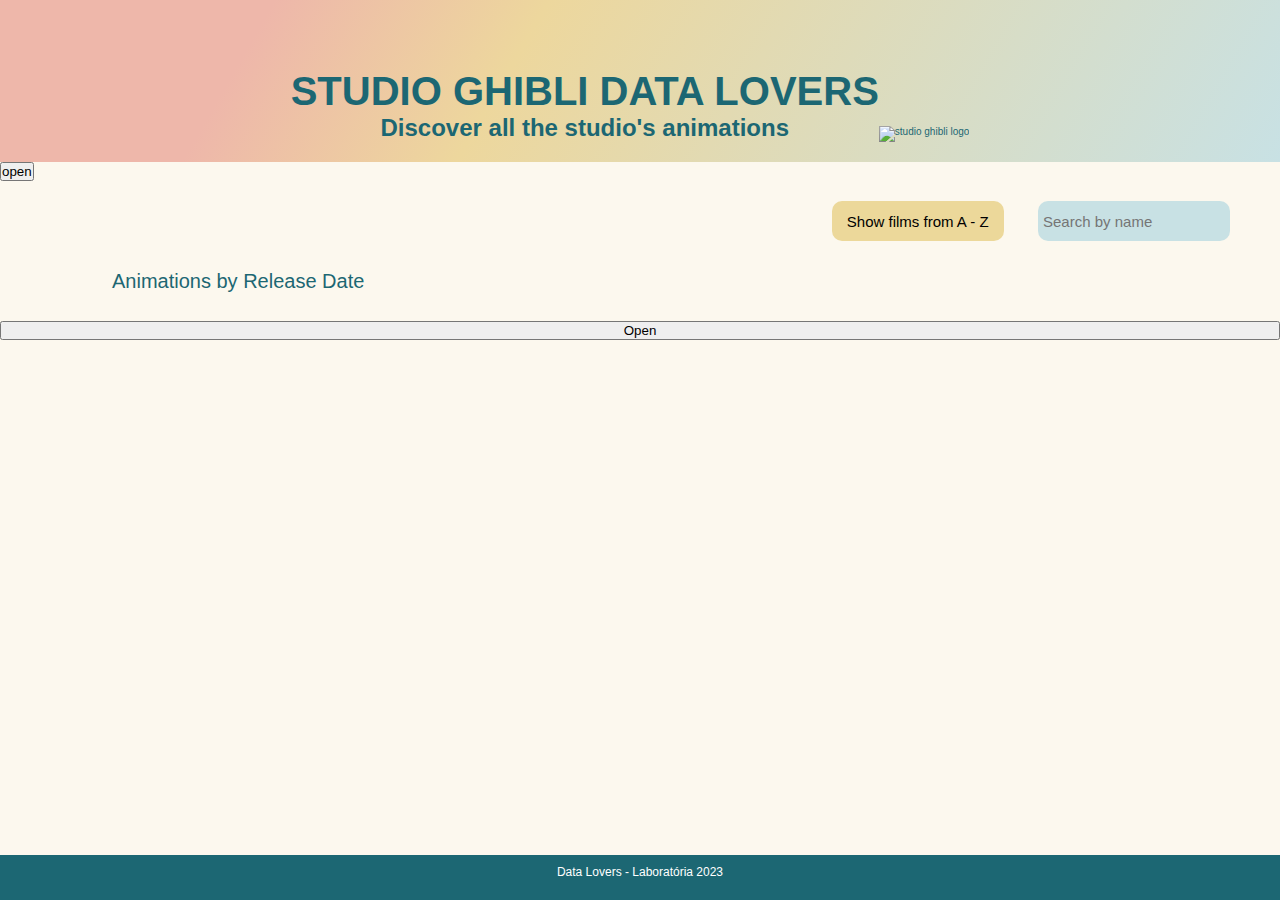
==== src/index.html @ e6a1e870 "modal changes" ====
<!DOCTYPE html>
<html>
  <head>
    <meta charset="utf-8" />
    <title>Studio Ghibli Data Lovers</title>
    <link rel="stylesheet" href="style.css" />
  </head>
  <body>
    <div class="wrapper">
      <header>
        <div class="title">
          <h1>STUDIO GHIBLI DATA LOVERS</h1>
          <h2>Discover all the studio's animations</h2>
        </div>
        <div id="image-logo">
          <img
            id="logo"
            src="./assets/studio-ghibli-logo.png"
            alt="studio ghibli logo"
          />
        </div>
      </header>
      <main>
        <div>
          <button id="open">open</button>
        </div>
        <div class="top-info">         
          <div class=buttons id="buttons">
            <input
              type="submit"
              id="filter-button"
              class="filter-button"
              value="Show films from A - Z"
            />
            <input
            type="text"
            name=""
            class="filter-inputs"
            id="filter-name-input"
            placeholder="Search by name"
          />
          </div>          
        </div>
       <div class="bottom-info">
        <div class="filter-type">
          <label id="label-filter-type">Animations by Release Date</label>
        </div>
       </div>          
        <div class="animation-cards">
          </div>
          <button class="buttons" id="open">Open</button>
          <div id="modal-wrapper">
            <div id="modal-container">
              
            </div>
          </div>
      </main>
    </div>
    <footer>Data Lovers - Laboratória 2023</footer>
    <script src="main.js" type="module"></script>
  </body>
</html>
---- src/style.css ----
* {
  margin: 0;
  padding: 0;
  box-sizing: border-box;
}

:root {
  font-size: 62.5%;
}

html,
body {
  height: 100vh;
  width: 100vw;
}

body {
  font-family: Arial, Helvetica, sans-serif;  
}

@font-face {
  font-family: "Eyad Al-Samman - Ghibli";
  src: url(./assets/Eyad\ Al-Samman\ -\ Ghibli.otf) format("truetype");
}

.wrapper {
  display: flex;
  flex-direction: column;
}

header {
  display: flex;
  height: 18vh;
  color: #1c6773;
  font-family: "Eyad Al-Samman - Ghibli", Arial, Helvetica, sans-serif;
  text-align: center;
  padding-top: 2rem;
  padding-bottom: 2rem;
  justify-content: center;
  align-items: flex-end;
  background-image: linear-gradient(
    120deg,
    #eeb7aa 20%,
    #edd79d 40%,
    #c8e1e4 100%
  );
}

#logo {
  width: 22rem;
  padding-right: 2rem;
}

h1 {
  font-size: 4rem;
  padding-top: 2rem;
}

h2 {
  font-size: 2.4rem;
}

main {
  background-color: #fcf8ee;
  height: 77vh;
  display: flex;
  flex-direction: column;
  overflow: auto;
  font-size: 1.6rem;
 
}

.top-info {
  display: flex;
  flex-direction: row;
  justify-content: flex-end;
  padding-top: 2rem;
  padding-right: 5rem; 
}

.bottom-info {
  display: flex;
  flex-direction: row;
  justify-content: space-between;
  padding-top: 2rem;
  display: flex;
  height: 6rem;
  align-items: center;
  padding-right: 6rem;
  padding-left: 5.2rem; 
}


#filter-name-input {
  background-color: #c8e1e4;
  border-radius: 1rem;
  border: none;
  width: 15vw;
  padding: 0.5rem;
  outline: none;
  font-size: 1.5rem;
  font-family: "Eyad Al-Samman - Ghibli", Arial, Helvetica, sans-serif;
  height: 4rem;
  margin-left: 3rem;  
}

#filter-name-input:active {
  color: #c8e1e4;
}

.filter-button{
  background-color: #ECD89A;
  border: none;  
  font-size: 1.5rem;
  font-family: "Eyad Al-Samman - Ghibli", Arial, Helvetica, sans-serif;
  border-radius: 1rem;
  border: none;
  height: 4rem;
  padding-left: 1.5rem;
  padding-right: 1.5rem;
  margin-left: 2rem;
  align-items: center;  
}

.filter-type {
  display: flex;
  padding-left: 6rem;
  font-size: 2rem;
  color: #1c6773; 
}

.list-container {
  display: flex;
  flex-direction: row-reverse;
  justify-content: space-between;
  align-items: center;
  font-size: 1.6rem;
  height: 4rem;
}

.animation-cards {
  display: flex;  
  flex-direction: row;
  flex-wrap: wrap;
  justify-content: space-between;
  padding-top: 2rem; 
  padding-left: 3rem;
  padding-right: 3rem;
  font-size: 1.6rem;
}

.cards {
  display: flex;
  flex-direction: column;
  background-color: #c8e1e4;
  border-radius: 1rem;
  width: 25rem;
  height: 36rem;
  margin: 2rem;
  justify-content: center;
  align-items: center;
  padding-top: 1.4rem;
  padding-bottom: 1rem; 
}

.cards:hover{
  background-color: #e85b64;
  color: #c8e1e4;
}

.posters {
  width: 20rem;
  height: 28rem;
  padding-bottom: 1rem;
  border-radius: 1rem;
}

footer {
  height: 5vh;
  background-color: #1c6773;
  font-size: 1.2rem;
  text-align: center;
  color: white;
  padding-top: 1rem;
  position: relative;
  bottom: 0;
  width: 100%;
}

#modal-wrapper {
  position: fixed;
  display: flex;
  align-items: center;
  justify-content: center;
  top: 0;
  left: 0;
  width: 100vw;
  height: 100vh;
  background-color: rgba(0, 0, 0, 0.3);
  opacity: 0;
  pointer-events: none;
  transition: opacity 0.3s ease;
}

#modal-wrapper.show {
  opacity: 1;
  pointer-events: auto;

}
.modal {
  background-color: #fff;
  width: 60rem;
  height: 50rem;
  border-radius: 1rem;
  max-width: 100%;
}

.modal-wrapper.show {
  opacity: 1;
  pointer-events: auto;
}
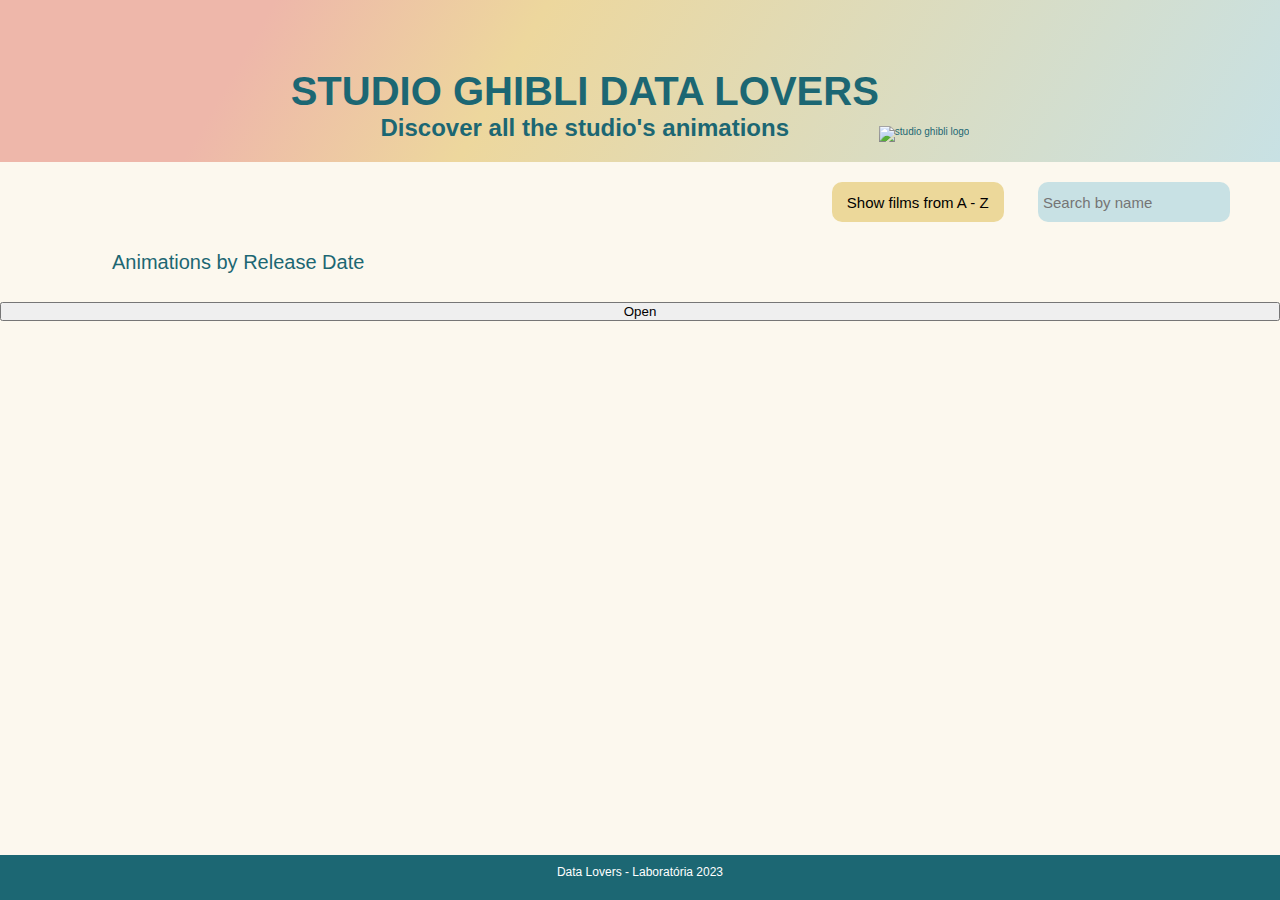
==== commit 7a9836ae: "character filter started" ====
--- a/src/index.html
+++ b/src/index.html
@@ -21,9 +21,6 @@
         </div>
       </header>
       <main>
-        <div>
-          <button id="open">open</button>
-        </div>
         <div class="top-info">         
           <div class=buttons id="buttons">
             <input
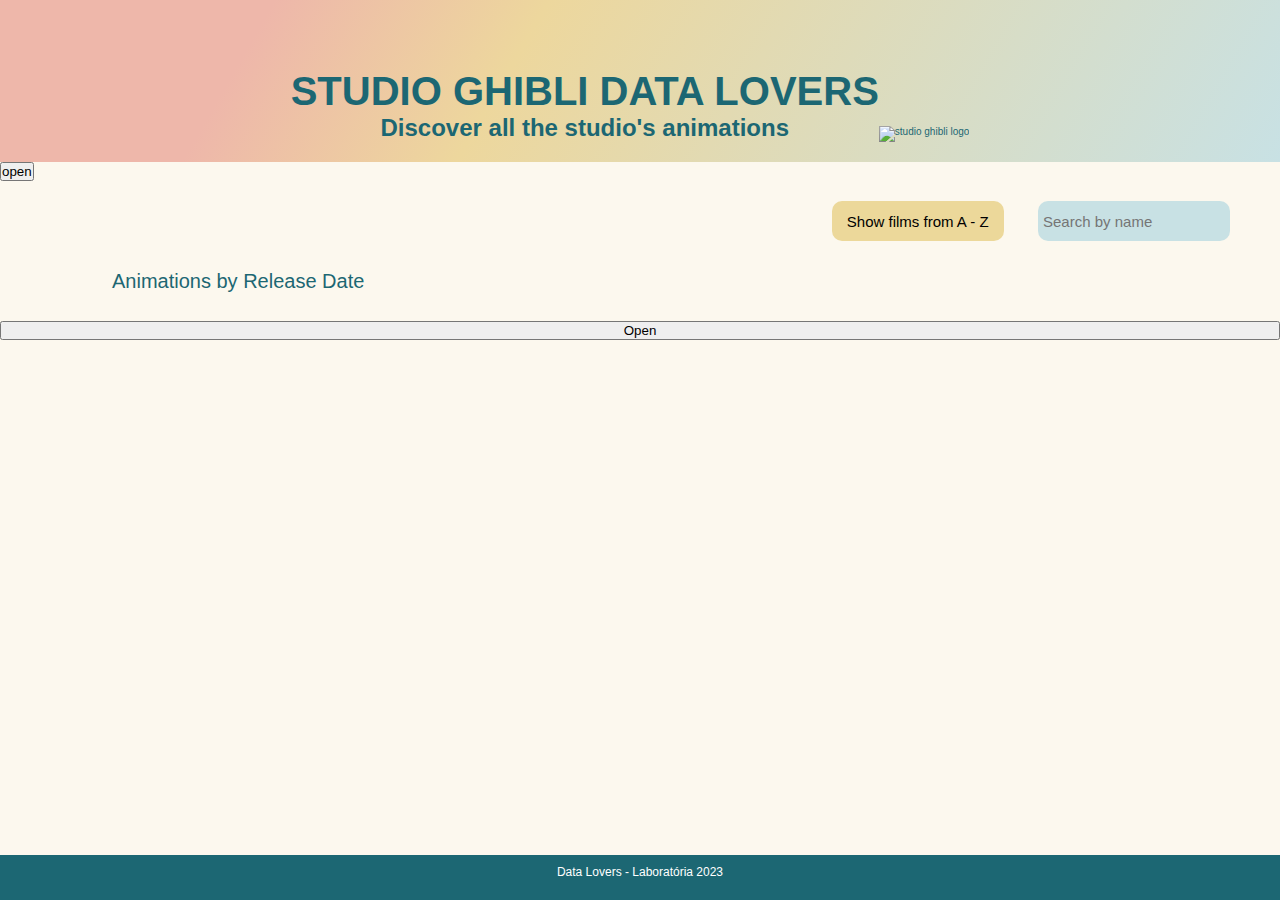
==== commit 9ed3c223: "Edit modal CSS" ====
--- a/src/index.html
+++ b/src/index.html
@@ -21,18 +21,21 @@
         </div>
       </header>
       <main>
+        <div>
+          <button id="open">open</button>
+        </div>
         <div class="top-info">         
           <div class=buttons id="buttons">
             <input
               type="submit"
               id="filter-button"
-              class="filter-button"
+              class="filter-button buttons"
               value="Show films from A - Z"
             />
             <input
             type="text"
             name=""
-            class="filter-inputs"
+            class="filter-inputs buttons"
             id="filter-name-input"
             placeholder="Search by name"
           />
--- a/src/style.css
+++ b/src/style.css
@@ -71,6 +71,10 @@
  
 }
 
+.buttons {
+  font-family: "Eyad Al-Samman - Ghibli", Arial, Helvetica, sans-serif;
+}
+
 .top-info {
   display: flex;
   flex-direction: row;
@@ -100,7 +104,6 @@
   padding: 0.5rem;
   outline: none;
   font-size: 1.5rem;
-  font-family: "Eyad Al-Samman - Ghibli", Arial, Helvetica, sans-serif;
   height: 4rem;
   margin-left: 3rem;  
 }
@@ -113,7 +116,6 @@
   background-color: #ECD89A;
   border: none;  
   font-size: 1.5rem;
-  font-family: "Eyad Al-Samman - Ghibli", Arial, Helvetica, sans-serif;
   border-radius: 1rem;
   border: none;
   height: 4rem;
@@ -209,11 +211,68 @@
 
 }
 .modal {
+  display: flex;
+  flex-direction: row;
+  justify-content: space-between;
   background-color: #fff;
   width: 60rem;
-  height: 50rem;
-  border-radius: 1rem;
-  max-width: 100%;
+  height: 42rem;
+  border-radius: 1rem;
+  overflow: auto;
+}
+@media screen and (max-width: 600px) {
+  .modal {
+    display: flex;
+    flex-direction: column;
+    overflow: auto;
+    align-items: center;
+    width: 42rem;
+  }
+}
+
+.modal-title {
+  font-family: "Eyad Al-Samman - Ghibli", Arial, Helvetica, sans-serif;
+  color: #288A99;
+  font-weight: bold;
+  font-size: 1.7rem;
+  text-align: center;
+  padding-bottom: 0.5rem;
+}
+
+.modal-side {
+  position: relative;
+  padding: 2rem;
+}
+
+.more-info-bts {
+  background-color: #93C4CE;
+  font-size: 1.5rem;
+  border-radius: 0.5rem;
+  border: none;
+  height: 2.5rem;
+  padding: 0.6rem 1.5rem;
+  margin: 0.2rem;
+}
+
+.more-info-bts:active, #close:active {
+  background-color: #EFBCAF;
+  color: #fff;
+}
+
+.more-info {
+  margin-top: 1.5rem;
+  padding: 0.5rem;
+}
+
+#close {
+  position: absolute;
+  bottom: 1rem;
+  right: 1rem;
+  background-color: #94C5CC;
+  height: 2.5rem;
+  padding: 0.6rem;
+  border-radius: 0.5rem;
+  border: none;
 }
 
 .modal-wrapper.show {
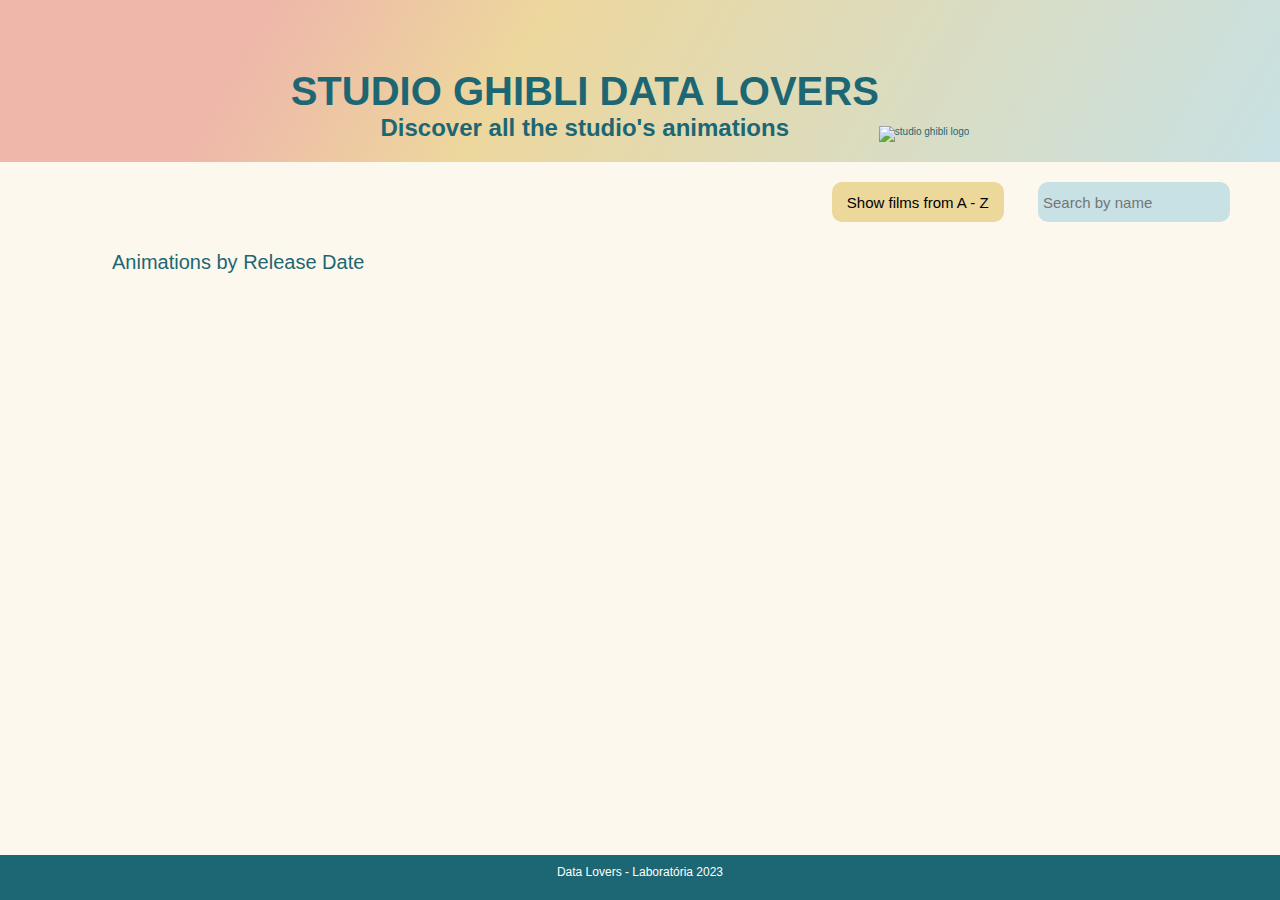
==== commit a7b31076: "modal character button implemented / code organization" ====
--- a/src/index.html
+++ b/src/index.html
@@ -21,11 +21,8 @@
         </div>
       </header>
       <main>
-        <div>
-          <button id="open">open</button>
-        </div>
         <div class="top-info">         
-          <div class=buttons id="buttons">
+          <div class="buttons" id="buttons">
             <input
               type="submit"
               id="filter-button"
@@ -48,7 +45,7 @@
        </div>          
         <div class="animation-cards">
           </div>
-          <button class="buttons" id="open">Open</button>
+          
           <div id="modal-wrapper">
             <div id="modal-container">
               
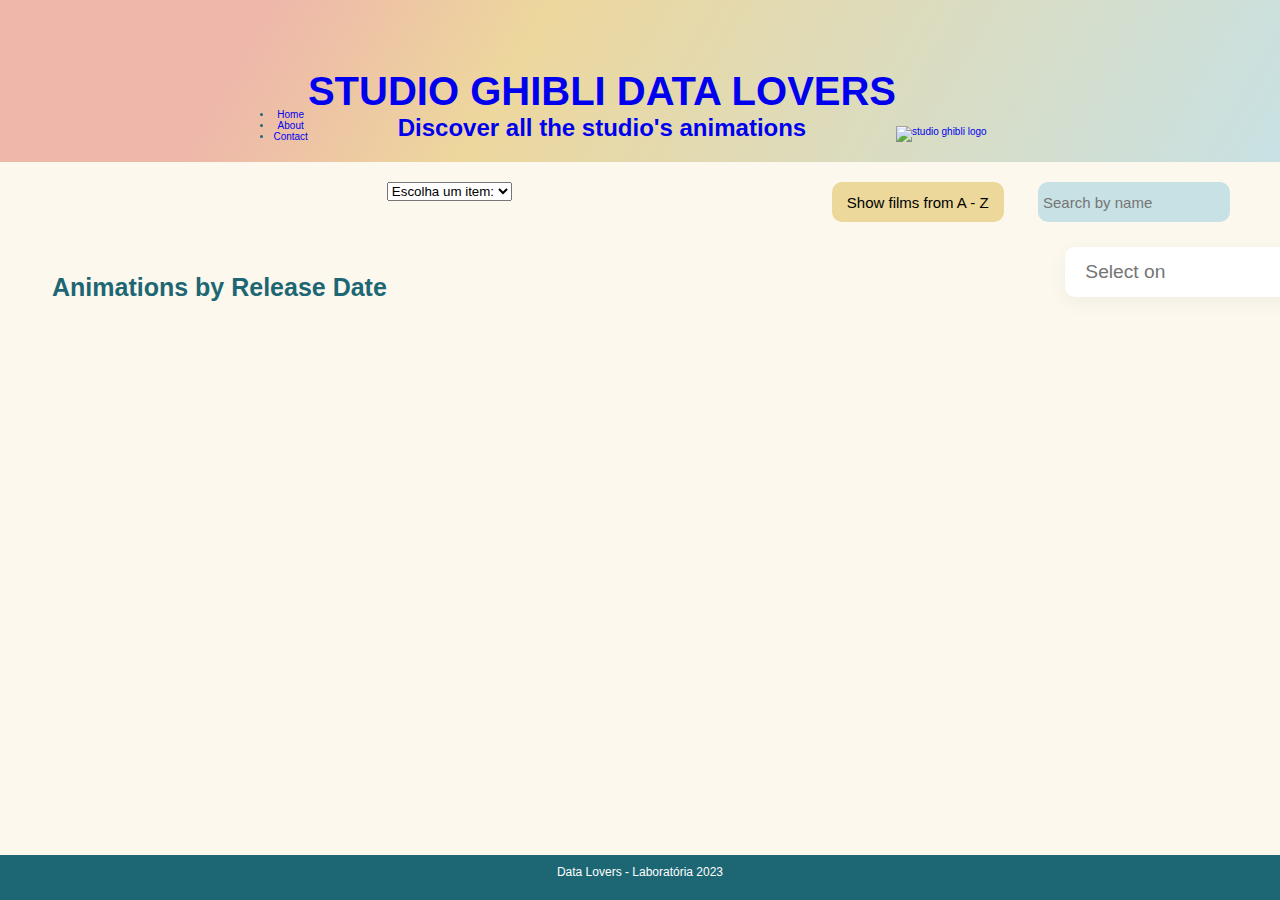
==== commit d5f7cb2d: "dropdown implementation - show cards using key/value" ====
--- a/src/index.html
+++ b/src/index.html
@@ -8,20 +8,53 @@
   <body>
     <div class="wrapper">
       <header>
+        <nav>
+          <ul>
+            <li><a href="#">Home</a></li>
+            <li><a href="#">About</a></li>
+            <li><a href="#">Contact</a></li>
+          </ul>
+        </nav>
         <div class="title">
-          <h1>STUDIO GHIBLI DATA LOVERS</h1>
-          <h2>Discover all the studio's animations</h2>
+          <a href="index.html">
+            <h1>STUDIO GHIBLI DATA LOVERS</h1>
+            <h2>Discover all the studio's animations</h2></a
+          >
         </div>
         <div id="image-logo">
-          <img
-            id="logo"
-            src="./assets/studio-ghibli-logo.png"
-            alt="studio ghibli logo"
-          />
+          <a href="index.html">
+            <img
+              id="logo"
+              src="./assets/studio-ghibli-logo.png"
+              alt="studio ghibli logo"
+          /></a>
         </div>
       </header>
       <main>
-        <div class="top-info">         
+        <div class="top-info">
+          <div>
+            <select id="mySelect">
+              <option disabled selected>Escolha um item:</option>
+              <option key="director" value="Isao Takahata">Totoro</option>
+              <option key="producer" value="Isao Takahata">
+                Isao Takahata
+              </option>
+            </select>
+          </div>
+
+          <div class="dropdown">
+            <input
+              class="text-box"
+              type="text"
+              placeholder="Select on"
+              readonly
+            />
+            <div class="options">
+              <div onclick="show('HTML')">HTML</div>
+              <div onclick="show('CSS')">CSS</div>
+            </div>
+          </div>
+
           <div class="buttons" id="buttons">
             <input
               type="submit"
@@ -30,27 +63,24 @@
               value="Show films from A - Z"
             />
             <input
-            type="text"
-            name=""
-            class="filter-inputs buttons"
-            id="filter-name-input"
-            placeholder="Search by name"
-          />
-          </div>          
+              type="text"
+              name=""
+              class="filter-inputs buttons"
+              id="filter-name-input"
+              placeholder="Search by name"
+            />
+          </div>
         </div>
-       <div class="bottom-info">
-        <div class="filter-type">
-          <label id="label-filter-type">Animations by Release Date</label>
+        <div class="bottom-info">
+          <div class="filter-type">
+            <label id="label-filter-type">Animations by Release Date</label>
+          </div>
         </div>
-       </div>          
-        <div class="animation-cards">
-          </div>
-          
-          <div id="modal-wrapper">
-            <div id="modal-container">
-              
-            </div>
-          </div>
+        <div class="animation-cards"></div>
+
+        <div id="modal-wrapper">
+          <div id="modal-container"></div>
+        </div>
       </main>
     </div>
     <footer>Data Lovers - Laboratória 2023</footer>
--- a/src/style.css
+++ b/src/style.css
@@ -52,6 +52,10 @@
   padding-right: 2rem;
 }
 
+a {
+  text-decoration: none;
+}
+
 h1 {
   font-size: 4rem;
   padding-top: 2rem;
@@ -93,6 +97,12 @@
   align-items: center;
   padding-right: 6rem;
   padding-left: 5.2rem; 
+}
+
+.calc-result {
+  color: #596F80;
+  font-size: 1.8rem;
+  font-weight: 500;
 }
 
 
@@ -127,8 +137,8 @@
 
 .filter-type {
   display: flex;
-  padding-left: 6rem;
-  font-size: 2rem;
+  font-size: 2.5rem;
+  font-weight: 700;
   color: #1c6773; 
 }
 
@@ -137,22 +147,23 @@
   flex-direction: row-reverse;
   justify-content: space-between;
   align-items: center;
-  font-size: 1.6rem;
   height: 4rem;
 }
+
+
+/* FILMS CARDS */
 
 .animation-cards {
   display: flex;  
   flex-direction: row;
   flex-wrap: wrap;
-  justify-content: space-between;
+  justify-content:space-between;
   padding-top: 2rem; 
   padding-left: 3rem;
   padding-right: 3rem;
-  font-size: 1.6rem;
-}
-
-.cards {
+ }
+
+.cards, .char-cards{
   display: flex;
   flex-direction: column;
   background-color: #c8e1e4;
@@ -164,18 +175,218 @@
   align-items: center;
   padding-top: 1.4rem;
   padding-bottom: 1rem; 
-}
-
-.cards:hover{
-  background-color: #e85b64;
-  color: #c8e1e4;
+  border-color: #278b9a;
+  border-style: solid;
+  color:#3B4A54
 }
 
 .posters {
+  object-fit: cover;
   width: 20rem;
   height: 28rem;
   padding-bottom: 1rem;
   border-radius: 1rem;
+}
+
+.film-info-title {
+  font-size: 1.6rem;  
+  color: #3B4A54;
+  padding-bottom: .5rem;
+  padding-top: .5rem;
+}
+
+.film-info {
+  font-size: 1.4rem;
+  color: #3B4A54;
+  padding-bottom: .5rem;
+}
+
+.cards:hover{
+  background-color: #e85b64;
+  color: #edd79d;  
+}
+
+.cards:hover .film-info-title {
+  color: #fcf8ee;
+}
+
+.cards:hover .film-info {
+  color: #fcf8ee;
+}
+
+/* MODAL FILM DESCRIPTION */
+#modal-wrapper {
+  position: fixed;
+  display: flex;
+  align-items: center;
+  justify-content: center;
+  top: 0;
+  left: 0;
+  width: 100vw;
+  height: 100vh;
+  background-color: rgba(0, 0, 0, 0.3);
+  opacity: 0;
+  pointer-events: none;
+  transition: opacity 0.3s ease;
+}
+
+#modal-wrapper.show {
+  opacity: 1;
+  pointer-events: auto;
+
+}
+.modal {
+  display: flex;
+  flex-direction: row;
+  justify-content: space-between;
+  background-color: #fff;
+  width: 65rem;
+  height: 46rem;
+  border-radius: 1rem;
+  overflow: auto;
+  border: #e85b64;
+  border-style: solid;
+  background-color: #fcf8ee;
+}
+
+.modal-title {
+  font-family: "Eyad Al-Samman - Ghibli", Arial, Helvetica, sans-serif;
+  color: #288A99;
+  font-weight: bold;
+  font-size: 2rem;
+  text-align: center;
+  padding-bottom: 1rem;
+}
+
+.modal-side-left {
+  position: relative;
+  padding: 2rem;
+  width: 30rem;
+}
+
+.modal-side-right {
+  position: relative;
+  padding: 2rem;
+  width: 50rem;
+}
+
+.more-info-bts {
+  background-color: #93C4CE;
+  font-size: 1.5rem;
+  border-radius: 0.5rem;
+  border: none;
+  height: 2.5rem;
+  padding: 0.6rem 1.5rem;
+  margin: 0.2rem;
+  opacity: 0;
+}
+
+.more-info-bts:active, #close:active {
+  background-color: #EFBCAF;
+  color: #fff;
+}
+
+.more-info {
+  margin-top: 1.5rem;
+  padding: 0.5rem;
+  color: #e85b64;
+  font-weight: 700;
+}
+
+.show {
+  opacity: 1;
+  pointer-events: auto;
+}
+
+#close {
+  position: absolute;
+  bottom: 1rem;
+  right: 1rem;
+  background-color: #94C5CC;
+  height: 2.5rem;
+  padding: 0.6rem;
+  border-radius: 0.5rem;
+  border: none;
+}
+
+
+@media screen and (max-width: 600px) {
+  .modal {
+    display: flex;
+    flex-direction: column;
+    overflow: auto;
+    align-items: center;
+    width: 42rem;
+  }
+}
+
+/* FLIP CARDS CHARACTERS */
+
+.char-cards:hover .card-front {
+  transform: rotateY(180deg);
+}
+
+.char-cards:hover .card-back {
+  transform: none;
+}
+
+.char-cards {
+  transition: transform 0.8s;
+  position: relative;
+  border-color:#e85b64 ;
+  border-style: solid;  
+}
+
+.char-cards:hover{
+  background-color: #FADCDD;
+  text-align: center;
+  width: 25rem;
+  height: 36rem;
+  
+}
+
+.card-front, .card-back {
+  position: absolute;
+  backface-visibility: hidden;
+}
+
+.card-back {
+  transform: rotateY(180deg);
+  border: .5rem;  
+  height: 31.4rem; 
+}
+
+.card-back img {
+  width: 10rem;
+  height: auto;
+  padding-bottom: 3rem;
+}
+
+.card-back-info {
+    text-align: left;
+    
+}
+
+.card-front {
+  transform: none;
+}
+
+.card-back .char-name {
+  
+  font-size: 1.8rem;
+  padding-bottom: 3rem;
+  font-weight: 700;
+  color: #288A99;
+  
+}
+
+.char-name {
+  text-align: center;
+}
+
+.modal-wrapper.show {
+  opacity: 1;
+  pointer-events: auto;
 }
 
 footer {
@@ -189,93 +400,78 @@
   bottom: 0;
   width: 100%;
 }
-
-#modal-wrapper {
-  position: fixed;
-  display: flex;
-  align-items: center;
-  justify-content: center;
+.new-class{
+  width: 200rem;
+}
+
+.dropdown {
+  position: relative;
+  top: 50px;
+  left: 45%;
+  margin-top: 15px;
+  width: 300px;
+  height: 50px;
+}
+
+.dropdown::before {
+  content: "";
+  position: absolute;
+  top: 15px;
+  right: 20px;
+  z-index: 1000;
+  width: 8px;
+  height: 8px;
+  border: 2px solid #333;
+  border-top: 2px solid #fff;
+  border-right: 2px solid #fff;
+  transform: rotate(-45deg);
+  transition: 0.5s;
+  pointer-events: none;
+}
+
+.dropdown.active::before {
+  top: 22px;
+  transform: rotate(-225deg);
+}
+
+.dropdown input {
+  position: absolute;
   top: 0;
   left: 0;
-  width: 100vw;
-  height: 100vh;
-  background-color: rgba(0, 0, 0, 0.3);
-  opacity: 0;
-  pointer-events: none;
-  transition: opacity 0.3s ease;
-}
-
-#modal-wrapper.show {
-  opacity: 1;
-  pointer-events: auto;
-
-}
-.modal {
-  display: flex;
-  flex-direction: row;
-  justify-content: space-between;
-  background-color: #fff;
-  width: 60rem;
-  height: 42rem;
-  border-radius: 1rem;
-  overflow: auto;
-}
-@media screen and (max-width: 600px) {
-  .modal {
-    display: flex;
-    flex-direction: column;
-    overflow: auto;
-    align-items: center;
-    width: 42rem;
-  }
-}
-
-.modal-title {
-  font-family: "Eyad Al-Samman - Ghibli", Arial, Helvetica, sans-serif;
-  color: #288A99;
-  font-weight: bold;
-  font-size: 1.7rem;
-  text-align: center;
-  padding-bottom: 0.5rem;
-}
-
-.modal-side {
-  position: relative;
-  padding: 2rem;
-}
-
-.more-info-bts {
-  background-color: #93C4CE;
-  font-size: 1.5rem;
-  border-radius: 0.5rem;
+  width: 100%;
+  height: 100%;
+  cursor: pointer;
+  background: #fff;
+  font-size: 1.2em;
   border: none;
-  height: 2.5rem;
-  padding: 0.6rem 1.5rem;
-  margin: 0.2rem;
-}
-
-.more-info-bts:active, #close:active {
-  background-color: #EFBCAF;
+  outline: none;
+  box-shadow: 0 5px 20px rgba(0, 0, 0, 0.05);
+  padding: 12px 20px;
+  border-radius: 10px;
+}
+
+.dropdown .options {
+  position: absolute;
+  top: 70px;
+  width: 100%;
+  background: #fff;
+  box-shadow: 0 5px 20px rgba(0, 0, 0, 0.05);
+  border-radius: 10px;
+  overflow: hidden;
+  display: none;
+}
+
+.dropdown.active .options {
+  display: block;
+}
+
+.dropdown .options div {
+  padding: 12px 20px;
+  cursor: pointer;
+}
+
+.dropdown .options div:hover {
+  background: #62baea;
   color: #fff;
 }
 
-.more-info {
-  margin-top: 1.5rem;
-  padding: 0.5rem;
-}
-
-#close {
-  position: absolute;
-  bottom: 1rem;
-  right: 1rem;
-  background-color: #94C5CC;
-  height: 2.5rem;
-  padding: 0.6rem;
-  border-radius: 0.5rem;
-  border: none;
-}
-
-.modal-wrapper.show {
-  opacity: 1;
-  pointer-events: auto;
-}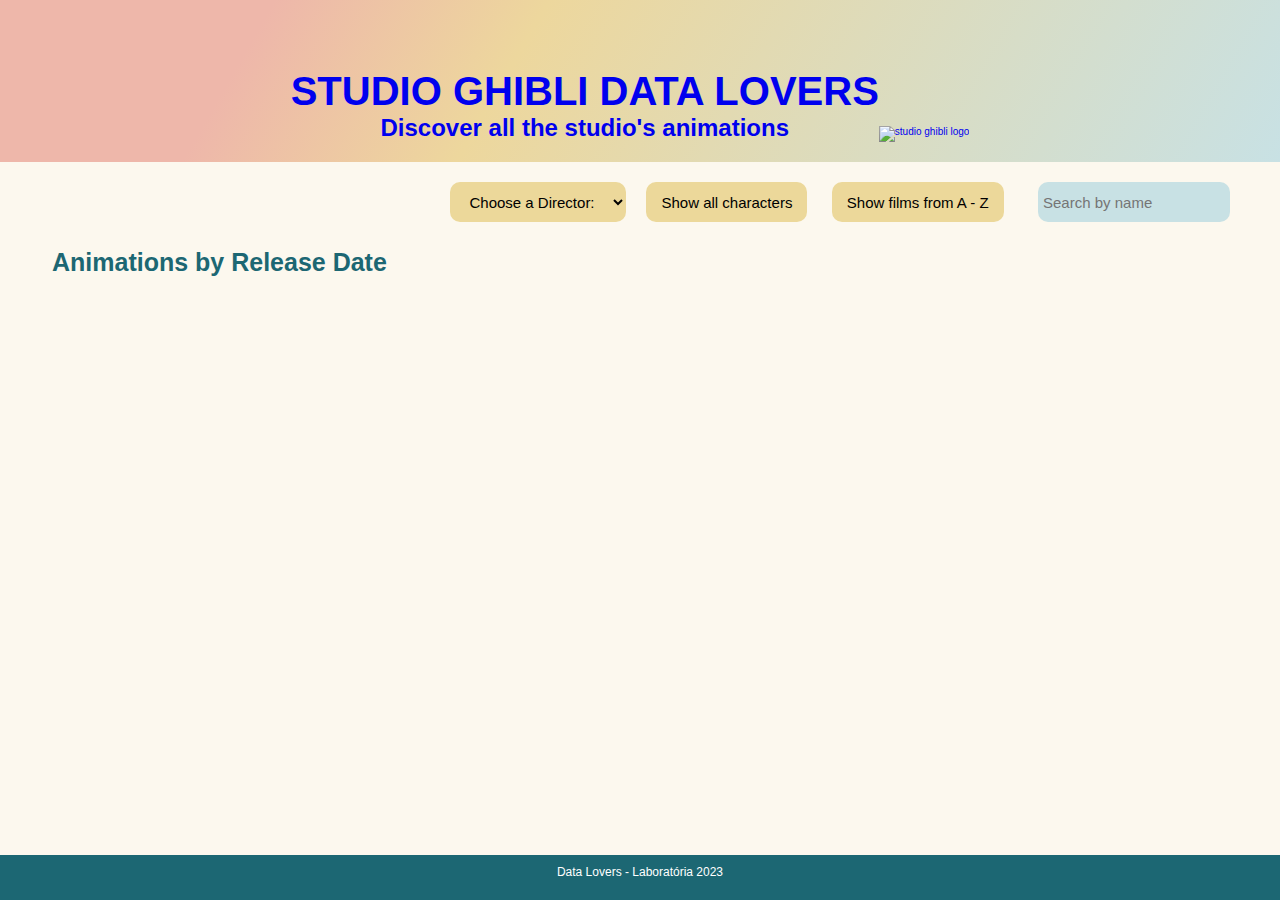
==== commit 35775cf0: "searchByDirector implemented / other minor design/js changes" ====
--- a/src/index.html
+++ b/src/index.html
@@ -8,13 +8,7 @@
   <body>
     <div class="wrapper">
       <header>
-        <nav>
-          <ul>
-            <li><a href="#">Home</a></li>
-            <li><a href="#">About</a></li>
-            <li><a href="#">Contact</a></li>
-          </ul>
-        </nav>
+      
         <div class="title">
           <a href="index.html">
             <h1>STUDIO GHIBLI DATA LOVERS</h1>
@@ -33,29 +27,21 @@
       <main>
         <div class="top-info">
           <div>
-            <select id="mySelect">
-              <option disabled selected>Escolha um item:</option>
-              <option key="director" value="Isao Takahata">Totoro</option>
-              <option key="producer" value="Isao Takahata">
-                Isao Takahata
-              </option>
+            <select id="drop-director" class=" buttons filter-button">
+              <option disabled selected>Choose a Director:</option>
+            
+              
             </select>
           </div>
 
-          <div class="dropdown">
+        
+          <div class="buttons" id="buttons">
             <input
-              class="text-box"
-              type="text"
-              placeholder="Select on"
-              readonly
-            />
-            <div class="options">
-              <div onclick="show('HTML')">HTML</div>
-              <div onclick="show('CSS')">CSS</div>
-            </div>
-          </div>
-
-          <div class="buttons" id="buttons">
+            type="submit"
+            id="filter-button-character"
+            class="filter-button-char buttons"
+            value="Show all characters"
+          />
             <input
               type="submit"
               id="filter-button"
--- a/src/style.css
+++ b/src/style.css
@@ -1,4 +1,3 @@
-
 * {
   margin: 0;
   padding: 0;
@@ -16,7 +15,7 @@
 }
 
 body {
-  font-family: Arial, Helvetica, sans-serif;  
+  font-family: Arial, Helvetica, sans-serif;
 }
 
 @font-face {
@@ -72,7 +71,6 @@
   flex-direction: column;
   overflow: auto;
   font-size: 1.6rem;
- 
 }
 
 .buttons {
@@ -84,7 +82,7 @@
   flex-direction: row;
   justify-content: flex-end;
   padding-top: 2rem;
-  padding-right: 5rem; 
+  padding-right: 5rem;
 }
 
 .bottom-info {
@@ -96,15 +94,14 @@
   height: 6rem;
   align-items: center;
   padding-right: 6rem;
-  padding-left: 5.2rem; 
+  padding-left: 5.2rem;
 }
 
 .calc-result {
-  color: #596F80;
+  color: #596f80;
   font-size: 1.8rem;
   font-weight: 500;
 }
-
 
 #filter-name-input {
   background-color: #c8e1e4;
@@ -115,16 +112,16 @@
   outline: none;
   font-size: 1.5rem;
   height: 4rem;
-  margin-left: 3rem;  
+  margin-left: 3rem;
 }
 
 #filter-name-input:active {
   color: #c8e1e4;
 }
 
-.filter-button{
-  background-color: #ECD89A;
-  border: none;  
+.filter-button {
+  background-color: #ecd89a;
+  border: none;
   font-size: 1.5rem;
   border-radius: 1rem;
   border: none;
@@ -132,14 +129,33 @@
   padding-left: 1.5rem;
   padding-right: 1.5rem;
   margin-left: 2rem;
-  align-items: center;  
+  align-items: center;
+}
+
+.filter-button-char {
+  background-color: #ecd89a;
+  border: none;
+  font-size: 1.5rem;
+  border-radius: 1rem;
+  border: none;
+  height: 4rem;
+  padding-left: 1.5rem;
+  padding-right: 1.5rem;
+  margin-left: 2rem;
+  align-items: center;
+  opacity: 1;
+}
+
+.hide {
+  opacity: 0;
+  pointer-events: none;
 }
 
 .filter-type {
   display: flex;
   font-size: 2.5rem;
   font-weight: 700;
-  color: #1c6773; 
+  color: #1c6773;
 }
 
 .list-container {
@@ -150,34 +166,37 @@
   height: 4rem;
 }
 
-
 /* FILMS CARDS */
 
 .animation-cards {
-  display: flex;  
+  display: flex;
   flex-direction: row;
   flex-wrap: wrap;
-  justify-content:space-between;
-  padding-top: 2rem; 
+  justify-content: space-between;
+  padding-top: 2rem;
   padding-left: 3rem;
   padding-right: 3rem;
- }
-
-.cards, .char-cards{
+}
+
+.cards,
+.char-cards {
   display: flex;
   flex-direction: column;
   background-color: #c8e1e4;
   border-radius: 1rem;
   width: 25rem;
-  height: 36rem;
   margin: 2rem;
   justify-content: center;
   align-items: center;
   padding-top: 1.4rem;
-  padding-bottom: 1rem; 
+  padding-bottom: 1rem;
   border-color: #278b9a;
   border-style: solid;
-  color:#3B4A54
+  color: #3b4a54;
+}
+
+.char-cards {
+  height: 36rem;
 }
 
 .posters {
@@ -189,21 +208,28 @@
 }
 
 .film-info-title {
-  font-size: 1.6rem;  
-  color: #3B4A54;
-  padding-bottom: .5rem;
-  padding-top: .5rem;
+  font-size: 1.6rem;
+  color: #3b4a54;
+  padding-bottom: 0.5rem;
+  padding-top: 0.5rem;
 }
 
 .film-info {
   font-size: 1.4rem;
-  color: #3B4A54;
-  padding-bottom: .5rem;
-}
-
-.cards:hover{
+  color: #3b4a54;
+  padding-bottom: 0.5rem;
+}
+
+.film-info-description {
+  font-size: 1.4rem;
+  padding-left: 1.5rem;
+  padding-bottom: 0.5rem;
+  color: #3b4a54;
+}
+
+.cards:hover {
   background-color: #e85b64;
-  color: #edd79d;  
+  color: #edd79d;
 }
 
 .cards:hover .film-info-title {
@@ -211,6 +237,10 @@
 }
 
 .cards:hover .film-info {
+  color: #fcf8ee;
+}
+
+.cards:hover .film-info-description {
   color: #fcf8ee;
 }
 
@@ -233,7 +263,6 @@
 #modal-wrapper.show {
   opacity: 1;
   pointer-events: auto;
-
 }
 .modal {
   display: flex;
@@ -251,7 +280,7 @@
 
 .modal-title {
   font-family: "Eyad Al-Samman - Ghibli", Arial, Helvetica, sans-serif;
-  color: #288A99;
+  color: #288a99;
   font-weight: bold;
   font-size: 2rem;
   text-align: center;
@@ -271,7 +300,7 @@
 }
 
 .more-info-bts {
-  background-color: #93C4CE;
+  background-color: #93c4ce;
   font-size: 1.5rem;
   border-radius: 0.5rem;
   border: none;
@@ -281,8 +310,9 @@
   opacity: 0;
 }
 
-.more-info-bts:active, #close:active {
-  background-color: #EFBCAF;
+.more-info-bts:active,
+#close:active {
+  background-color: #efbcaf;
   color: #fff;
 }
 
@@ -302,13 +332,12 @@
   position: absolute;
   bottom: 1rem;
   right: 1rem;
-  background-color: #94C5CC;
+  background-color: #94c5cc;
   height: 2.5rem;
   padding: 0.6rem;
   border-radius: 0.5rem;
   border: none;
 }
-
 
 @media screen and (max-width: 600px) {
   .modal {
@@ -333,27 +362,27 @@
 .char-cards {
   transition: transform 0.8s;
   position: relative;
-  border-color:#e85b64 ;
-  border-style: solid;  
-}
-
-.char-cards:hover{
-  background-color: #FADCDD;
+  border-color: #e85b64;
+  border-style: solid;
+}
+
+.char-cards:hover {
+  background-color: #fadcdd;
   text-align: center;
   width: 25rem;
   height: 36rem;
-  
-}
-
-.card-front, .card-back {
+}
+
+.card-front,
+.card-back {
   position: absolute;
   backface-visibility: hidden;
 }
 
 .card-back {
   transform: rotateY(180deg);
-  border: .5rem;  
-  height: 31.4rem; 
+  border: 0.5rem;
+  height: 31.4rem;
 }
 
 .card-back img {
@@ -363,8 +392,7 @@
 }
 
 .card-back-info {
-    text-align: left;
-    
+  text-align: left;
 }
 
 .card-front {
@@ -372,12 +400,10 @@
 }
 
 .card-back .char-name {
-  
   font-size: 1.8rem;
   padding-bottom: 3rem;
   font-weight: 700;
-  color: #288A99;
-  
+  color: #288a99;
 }
 
 .char-name {
@@ -400,78 +426,6 @@
   bottom: 0;
   width: 100%;
 }
-.new-class{
+.new-class {
   width: 200rem;
 }
-
-.dropdown {
-  position: relative;
-  top: 50px;
-  left: 45%;
-  margin-top: 15px;
-  width: 300px;
-  height: 50px;
-}
-
-.dropdown::before {
-  content: "";
-  position: absolute;
-  top: 15px;
-  right: 20px;
-  z-index: 1000;
-  width: 8px;
-  height: 8px;
-  border: 2px solid #333;
-  border-top: 2px solid #fff;
-  border-right: 2px solid #fff;
-  transform: rotate(-45deg);
-  transition: 0.5s;
-  pointer-events: none;
-}
-
-.dropdown.active::before {
-  top: 22px;
-  transform: rotate(-225deg);
-}
-
-.dropdown input {
-  position: absolute;
-  top: 0;
-  left: 0;
-  width: 100%;
-  height: 100%;
-  cursor: pointer;
-  background: #fff;
-  font-size: 1.2em;
-  border: none;
-  outline: none;
-  box-shadow: 0 5px 20px rgba(0, 0, 0, 0.05);
-  padding: 12px 20px;
-  border-radius: 10px;
-}
-
-.dropdown .options {
-  position: absolute;
-  top: 70px;
-  width: 100%;
-  background: #fff;
-  box-shadow: 0 5px 20px rgba(0, 0, 0, 0.05);
-  border-radius: 10px;
-  overflow: hidden;
-  display: none;
-}
-
-.dropdown.active .options {
-  display: block;
-}
-
-.dropdown .options div {
-  padding: 12px 20px;
-  cursor: pointer;
-}
-
-.dropdown .options div:hover {
-  background: #62baea;
-  color: #fff;
-}
-
